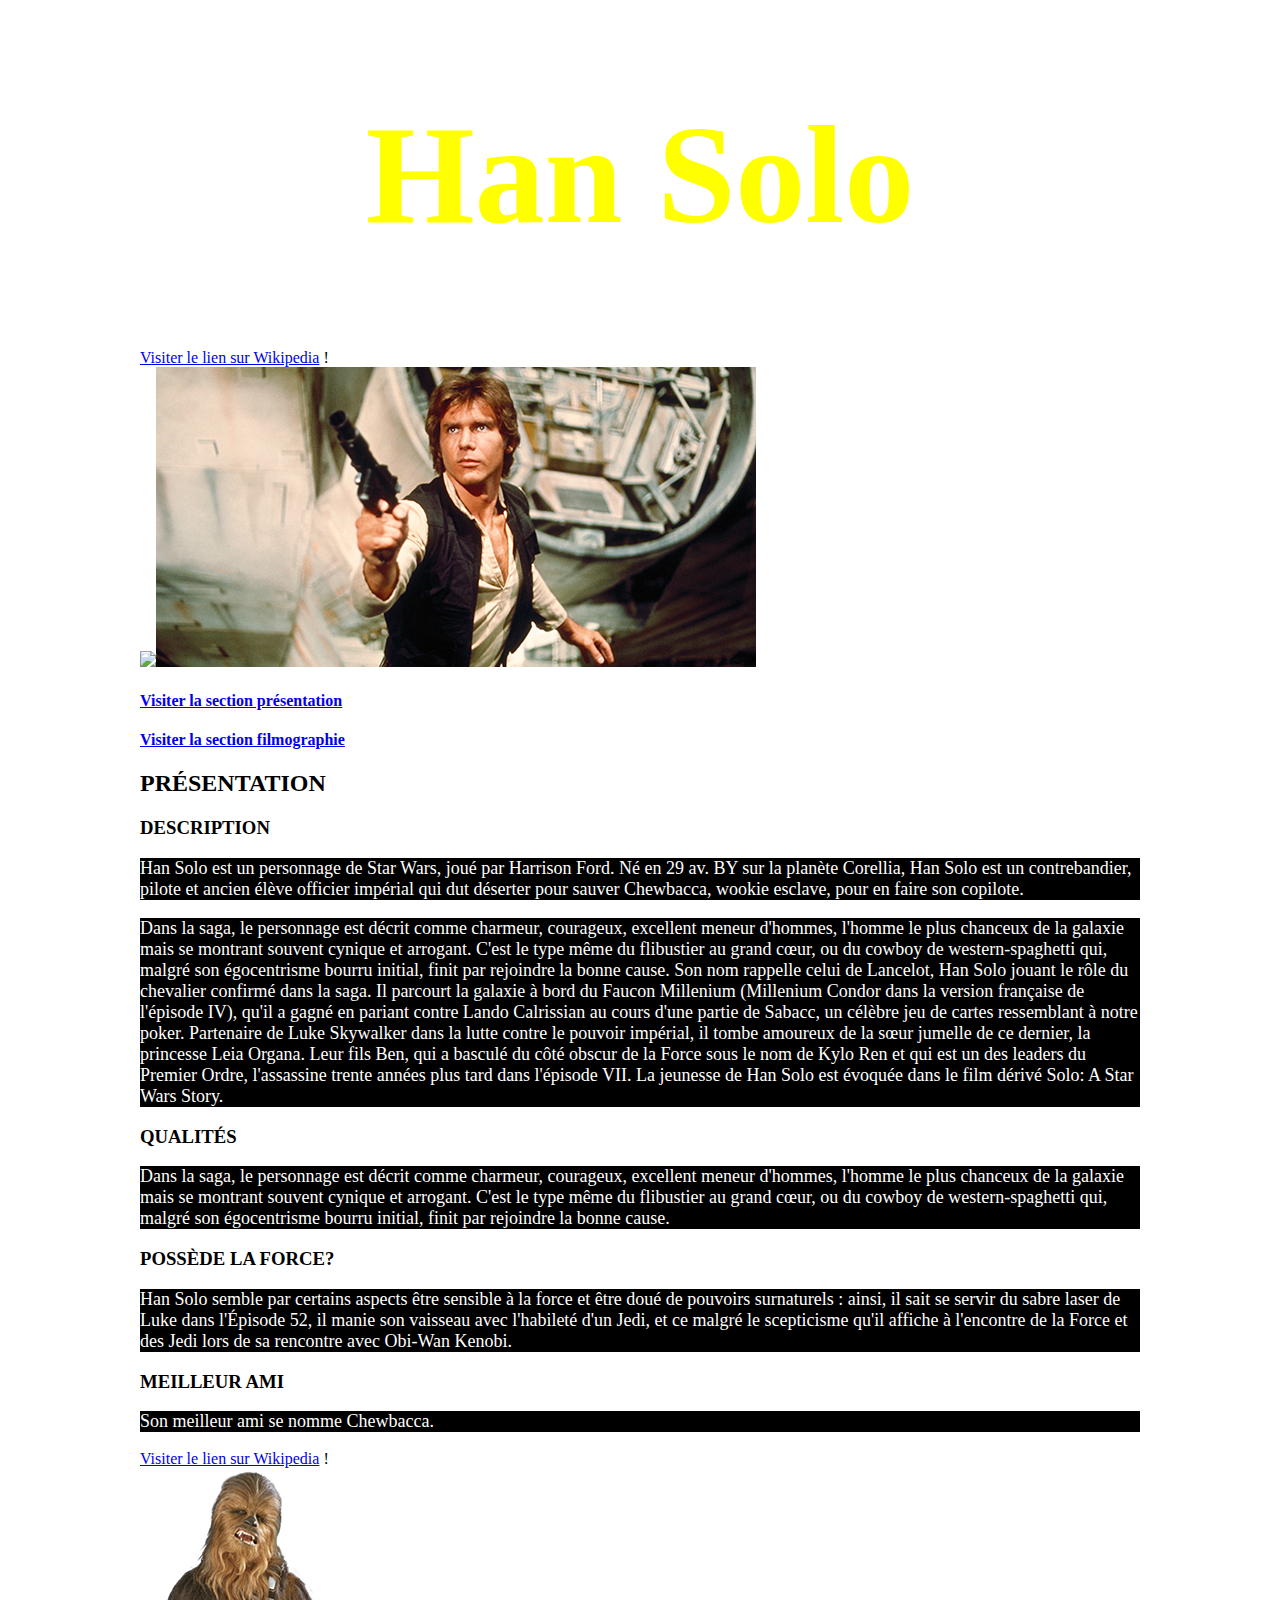
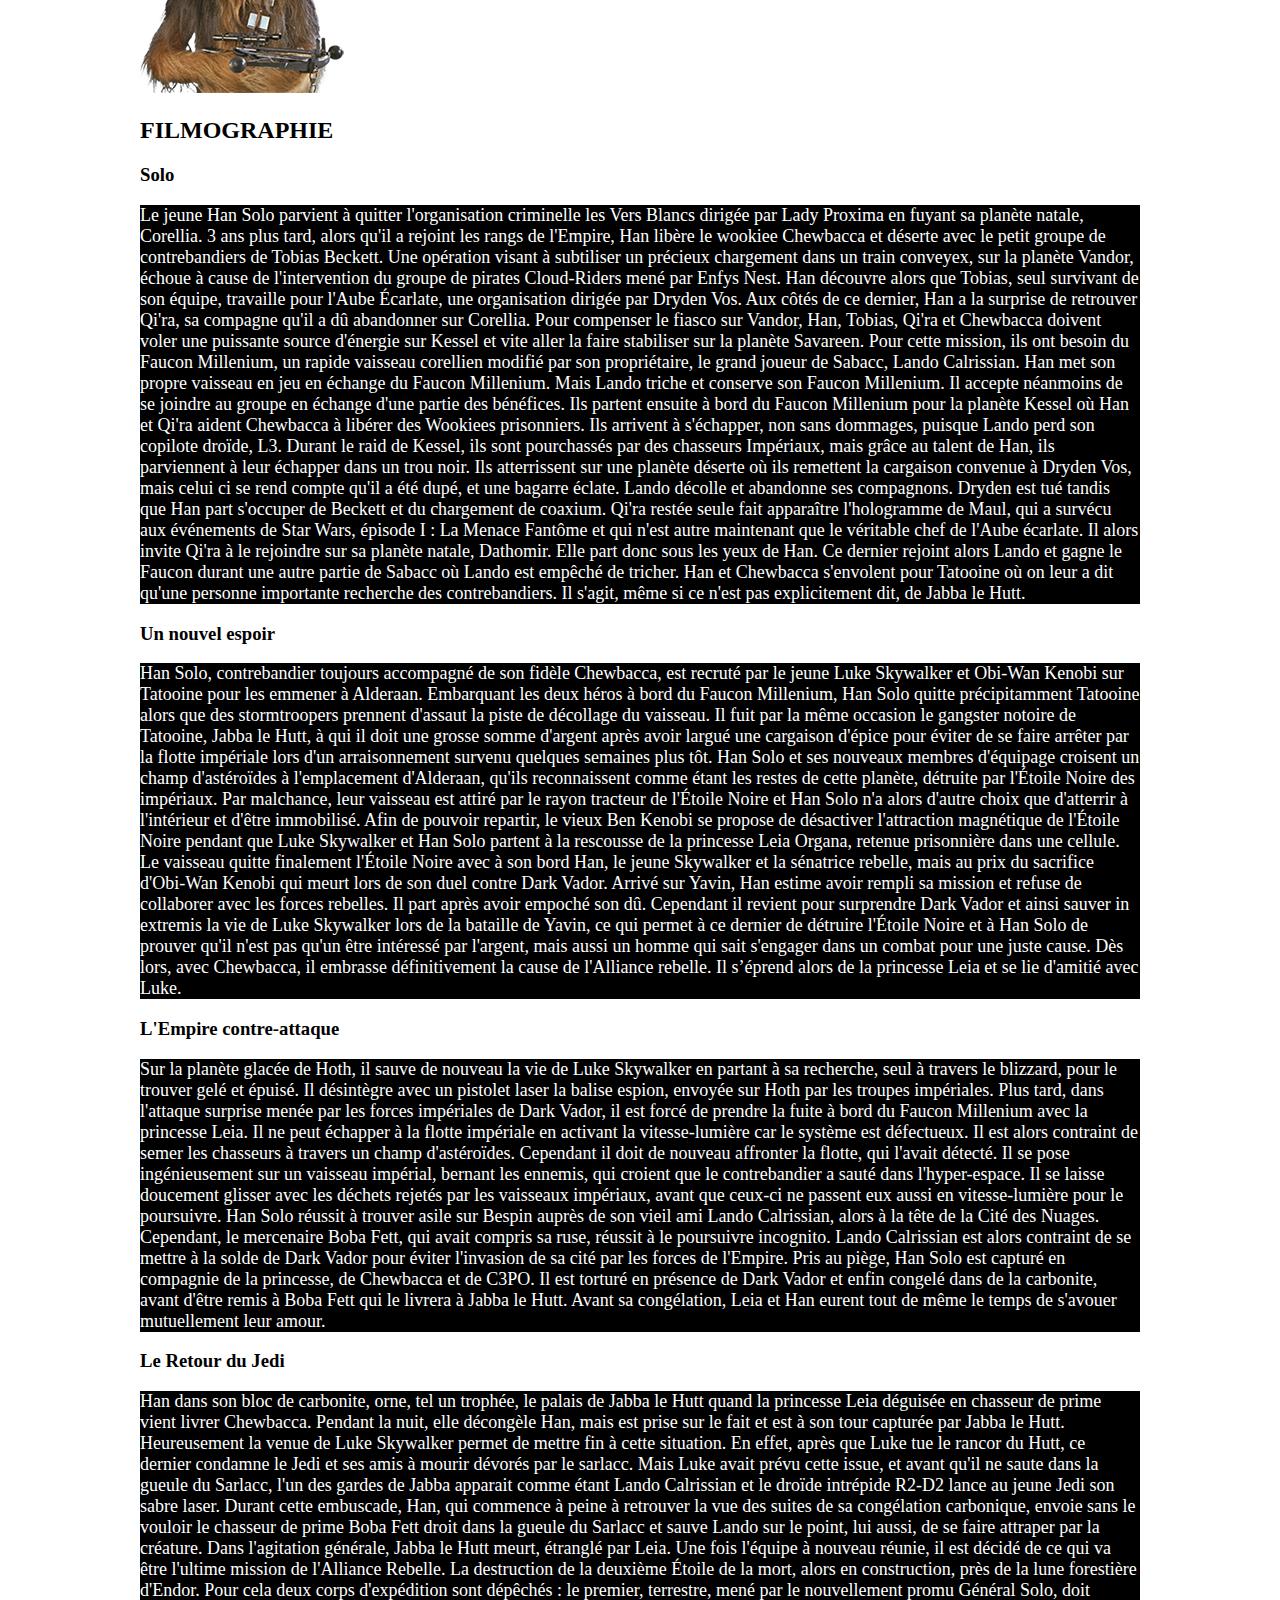
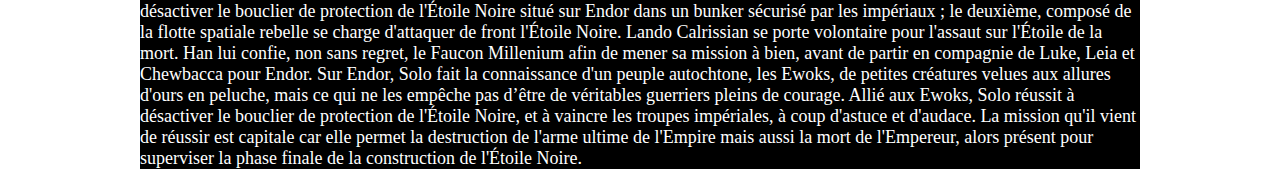
==== IntegrationWeb1/Han Solo/index.html @ c9582aa1 "mise-à-jour-dimanche" ====
<!DOCTYPE html>
<!-- index.html -->
<!-- Par Shany Carle -->
<!-- Le 2017-05-04 STAR WARS DAY!!!!! -->
<html lang="fr-ca">
<head>
    <meta charset="UTF-8">
    <title>Han Solo</title>
    <link rel="stylesheet" href="css/Style.css">


</head>
<body>
<header id="presentation">
    <h1>Han Solo</h1>
    <a href="https://fr.wikipedia.org/wiki/Han_Solo">Visiter le lien sur Wikipedia</a> !<br/>
    <img src="http://..."/><img src="img/HanSolo.jpg" height="300" width="600" alt="Image de Solo"/>
    <h4><a href="Presentation.html">Visiter la section présentation</a></h4>
    <h4><a href="Filmographie.html">Visiter la section filmographie</a></h4>


</header>





<h2>PRÉSENTATION</h2>
<h3>DESCRIPTION</h3>
<p>Han Solo est un personnage de Star Wars, joué par Harrison Ford. Né en 29 av. BY sur la planète Corellia, Han Solo est un contrebandier, pilote et ancien élève officier impérial qui dut déserter pour sauver Chewbacca, wookie esclave, pour en faire son copilote.</p>
<p>Dans la saga, le personnage est décrit comme charmeur, courageux, excellent meneur d'hommes, l'homme le plus chanceux de la galaxie mais se montrant souvent cynique et arrogant. C'est le type même du flibustier au grand cœur, ou du cowboy de western-spaghetti qui, malgré son égocentrisme bourru initial, finit par rejoindre la bonne cause. Son nom rappelle celui de Lancelot, Han Solo jouant le rôle du chevalier confirmé dans la saga. Il parcourt la galaxie à bord du Faucon Millenium (Millenium Condor dans la version française de l'épisode IV), qu'il a gagné en pariant contre Lando Calrissian au cours d'une partie de Sabacc, un célèbre jeu de cartes ressemblant à notre poker. Partenaire de Luke Skywalker dans la lutte contre le pouvoir impérial, il tombe amoureux de la sœur jumelle de ce dernier, la princesse Leia Organa. Leur fils Ben, qui a basculé du côté obscur de la Force sous le nom de Kylo Ren et qui est un des leaders du Premier Ordre, l'assassine trente années plus tard dans l'épisode VII. La jeunesse de Han Solo est évoquée dans le film dérivé Solo: A Star Wars Story.</p>

<h3>QUALITÉS</h3>
<p>Dans la saga, le personnage est décrit comme charmeur, courageux, excellent meneur d'hommes, l'homme le plus chanceux de la galaxie mais se montrant souvent cynique et arrogant. C'est le type même du flibustier au grand cœur, ou du cowboy de western-spaghetti qui, malgré son égocentrisme bourru initial, finit par rejoindre la bonne cause.</p>

<h3>POSSÈDE LA FORCE?</h3>
<p>Han Solo semble par certains aspects être sensible à la force et être doué de pouvoirs surnaturels : ainsi, il sait se servir du sabre laser de Luke dans l'Épisode 52, il manie son vaisseau avec l'habileté d'un Jedi, et ce malgré le scepticisme qu'il affiche à l'encontre de la Force et des Jedi lors de sa rencontre avec Obi-Wan Kenobi.</p>

<h3>MEILLEUR AMI</h3>
<p>Son meilleur ami se nomme Chewbacca.</p>
<a href="https://fr.wikipedia.org/wiki/Chewbacca">Visiter le lien sur Wikipedia</a> !<br/>
<img src="img/chewbacca.png" height="225" width="211" alt="Image de Chewie"/>

<h2>FILMOGRAPHIE</h2>

<h3>Solo</h3>
<p>Le jeune Han Solo parvient à quitter l'organisation criminelle les Vers Blancs dirigée par Lady Proxima en fuyant sa planète natale, Corellia. 3 ans plus tard, alors qu'il a rejoint les rangs de l'Empire, Han libère le wookiee Chewbacca et déserte avec le petit groupe de contrebandiers de Tobias Beckett. Une opération visant à subtiliser un précieux chargement dans un train conveyex, sur la planète Vandor, échoue à cause de l'intervention du groupe de pirates Cloud-Riders mené par Enfys Nest. Han découvre alors que Tobias, seul survivant de son équipe, travaille pour l'Aube Écarlate, une organisation dirigée par Dryden Vos. Aux côtés de ce dernier, Han a la surprise de retrouver Qi'ra, sa compagne qu'il a dû abandonner sur Corellia. Pour compenser le fiasco sur Vandor, Han, Tobias, Qi'ra et Chewbacca doivent voler une puissante source d'énergie sur Kessel et vite aller la faire stabiliser sur la planète Savareen. Pour cette mission, ils ont besoin du Faucon Millenium, un rapide vaisseau corellien modifié par son propriétaire, le grand joueur de Sabacc, Lando Calrissian. Han met son propre vaisseau en jeu en échange du Faucon Millenium. Mais Lando triche et conserve son Faucon Millenium. Il accepte néanmoins de se joindre au groupe en échange d'une partie des bénéfices. Ils partent ensuite à bord du Faucon Millenium pour la planète Kessel où Han et Qi'ra aident Chewbacca à libérer des Wookiees prisonniers. Ils arrivent à s'échapper, non sans dommages, puisque Lando perd son copilote droïde, L3. Durant le raid de Kessel, ils sont pourchassés par des chasseurs Impériaux, mais grâce au talent de Han, ils parviennent à leur échapper dans un trou noir. Ils atterrissent sur une planète déserte où ils remettent la cargaison convenue à Dryden Vos, mais celui ci se rend compte qu'il a été dupé, et une bagarre éclate. Lando décolle et abandonne ses compagnons. Dryden est tué tandis que Han part s'occuper de Beckett et du chargement de coaxium. Qi'ra restée seule fait apparaître l'hologramme de Maul, qui a survécu aux événements de Star Wars, épisode I : La Menace Fantôme et qui n'est autre maintenant que le véritable chef de l'Aube écarlate. Il alors invite Qi'ra à le rejoindre sur sa planète natale, Dathomir. Elle part donc sous les yeux de Han. Ce dernier rejoint alors Lando et gagne le Faucon durant une autre partie de Sabacc où Lando est empêché de tricher. Han et Chewbacca s'envolent pour Tatooine où on leur a dit qu'une personne importante recherche des contrebandiers. Il s'agit, même si ce n'est pas explicitement dit, de Jabba le Hutt.</p>

<h3>Un nouvel espoir</h3>
<p>Han Solo, contrebandier toujours accompagné de son fidèle Chewbacca, est recruté par le jeune Luke Skywalker et Obi-Wan Kenobi sur Tatooine pour les emmener à Alderaan. Embarquant les deux héros à bord du Faucon Millenium, Han Solo quitte précipitamment Tatooine alors que des stormtroopers prennent d'assaut la piste de décollage du vaisseau. Il fuit par la même occasion le gangster notoire de Tatooine, Jabba le Hutt, à qui il doit une grosse somme d'argent après avoir largué une cargaison d'épice pour éviter de se faire arrêter par la flotte impériale lors d'un arraisonnement survenu quelques semaines plus tôt. Han Solo et ses nouveaux membres d'équipage croisent un champ d'astéroïdes à l'emplacement d'Alderaan, qu'ils reconnaissent comme étant les restes de cette planète, détruite par l'Étoile Noire des impériaux. Par malchance, leur vaisseau est attiré par le rayon tracteur de l'Étoile Noire et Han Solo n'a alors d'autre choix que d'atterrir à l'intérieur et d'être immobilisé. Afin de pouvoir repartir, le vieux Ben Kenobi se propose de désactiver l'attraction magnétique de l'Étoile Noire pendant que Luke Skywalker et Han Solo partent à la rescousse de la princesse Leia Organa, retenue prisonnière dans une cellule. Le vaisseau quitte finalement l'Étoile Noire avec à son bord Han, le jeune Skywalker et la sénatrice rebelle, mais au prix du sacrifice d'Obi-Wan Kenobi qui meurt lors de son duel contre Dark Vador. Arrivé sur Yavin, Han estime avoir rempli sa mission et refuse de collaborer avec les forces rebelles. Il part après avoir empoché son dû. Cependant il revient pour surprendre Dark Vador et ainsi sauver in extremis la vie de Luke Skywalker lors de la bataille de Yavin, ce qui permet à ce dernier de détruire l'Étoile Noire et à Han Solo de prouver qu'il n'est pas qu'un être intéressé par l'argent, mais aussi un homme qui sait s'engager dans un combat pour une juste cause. Dès lors, avec Chewbacca, il embrasse définitivement la cause de l'Alliance rebelle. Il s’éprend alors de la princesse Leia et se lie d'amitié avec Luke.</p>

<h3>L'Empire contre-attaque</h3>
<p>Sur la planète glacée de Hoth, il sauve de nouveau la vie de Luke Skywalker en partant à sa recherche, seul à travers le blizzard, pour le trouver gelé et épuisé. Il désintègre avec un pistolet laser la balise espion, envoyée sur Hoth par les troupes impériales. Plus tard, dans l'attaque surprise menée par les forces impériales de Dark Vador, il est forcé de prendre la fuite à bord du Faucon Millenium avec la princesse Leia. Il ne peut échapper à la flotte impériale en activant la vitesse-lumière car le système est défectueux. Il est alors contraint de semer les chasseurs à travers un champ d'astéroïdes. Cependant il doit de nouveau affronter la flotte, qui l'avait détecté. Il se pose ingénieusement sur un vaisseau impérial, bernant les ennemis, qui croient que le contrebandier a sauté dans l'hyper-espace. Il se laisse doucement glisser avec les déchets rejetés par les vaisseaux impériaux, avant que ceux-ci ne passent eux aussi en vitesse-lumière pour le poursuivre. Han Solo réussit à trouver asile sur Bespin auprès de son vieil ami Lando Calrissian, alors à la tête de la Cité des Nuages. Cependant, le mercenaire Boba Fett, qui avait compris sa ruse, réussit à le poursuivre incognito. Lando Calrissian est alors contraint de se mettre à la solde de Dark Vador pour éviter l'invasion de sa cité par les forces de l'Empire. Pris au piège, Han Solo est capturé en compagnie de la princesse, de Chewbacca et de C3PO. Il est torturé en présence de Dark Vador et enfin congelé dans de la carbonite, avant d'être remis à Boba Fett qui le livrera à Jabba le Hutt. Avant sa congélation, Leia et Han eurent tout de même le temps de s'avouer mutuellement leur amour.</p>

<h3>Le Retour du Jedi</h3>
<p>Han dans son bloc de carbonite, orne, tel un trophée, le palais de Jabba le Hutt quand la princesse Leia déguisée en chasseur de prime vient livrer Chewbacca. Pendant la nuit, elle décongèle Han, mais est prise sur le fait et est à son tour capturée par Jabba le Hutt. Heureusement la venue de Luke Skywalker permet de mettre fin à cette situation. En effet, après que Luke tue le rancor du Hutt, ce dernier condamne le Jedi et ses amis à mourir dévorés par le sarlacc. Mais Luke avait prévu cette issue, et avant qu'il ne saute dans la gueule du Sarlacc, l'un des gardes de Jabba apparait comme étant Lando Calrissian et le droïde intrépide R2-D2 lance au jeune Jedi son sabre laser. Durant cette embuscade, Han, qui commence à peine à retrouver la vue des suites de sa congélation carbonique, envoie sans le vouloir le chasseur de prime Boba Fett droit dans la gueule du Sarlacc et sauve Lando sur le point, lui aussi, de se faire attraper par la créature. Dans l'agitation générale, Jabba le Hutt meurt, étranglé par Leia. Une fois l'équipe à nouveau réunie, il est décidé de ce qui va être l'ultime mission de l'Alliance Rebelle. La destruction de la deuxième Étoile de la mort, alors en construction, près de la lune forestière d'Endor. Pour cela deux corps d'expédition sont dépêchés : le premier, terrestre, mené par le nouvellement promu Général Solo, doit désactiver le bouclier de protection de l'Étoile Noire situé sur Endor dans un bunker sécurisé par les impériaux ; le deuxième, composé de la flotte spatiale rebelle se charge d'attaquer de front l'Étoile Noire. Lando Calrissian se porte volontaire pour l'assaut sur l'Étoile de la mort. Han lui confie, non sans regret, le Faucon Millenium afin de mener sa mission à bien, avant de partir en compagnie de Luke, Leia et Chewbacca pour Endor. Sur Endor, Solo fait la connaissance d'un peuple autochtone, les Ewoks, de petites créatures velues aux allures d'ours en peluche, mais ce qui ne les empêche pas d’être de véritables guerriers pleins de courage. Allié aux Ewoks, Solo réussit à désactiver le bouclier de protection de l'Étoile Noire, et à vaincre les troupes impériales, à coup d'astuce et d'audace. La mission qu'il vient de réussir est capitale car elle permet la destruction de l'arme ultime de l'Empire mais aussi la mort de l'Empereur, alors présent pour superviser la phase finale de la construction de l'Étoile Noire.</p>


</body>
</html>
---- IntegrationWeb1/Han Solo/css/Style.css ----
body

{
  width: 1000px;
    margin: auto;
}
h1
{

 color: yellow;
    font-family: Starjedi.ttf;
    font-size: 140px;
    text-align: center;
}

p
{
    color: white;
    font-size: 18px;
    background-color: black;
}
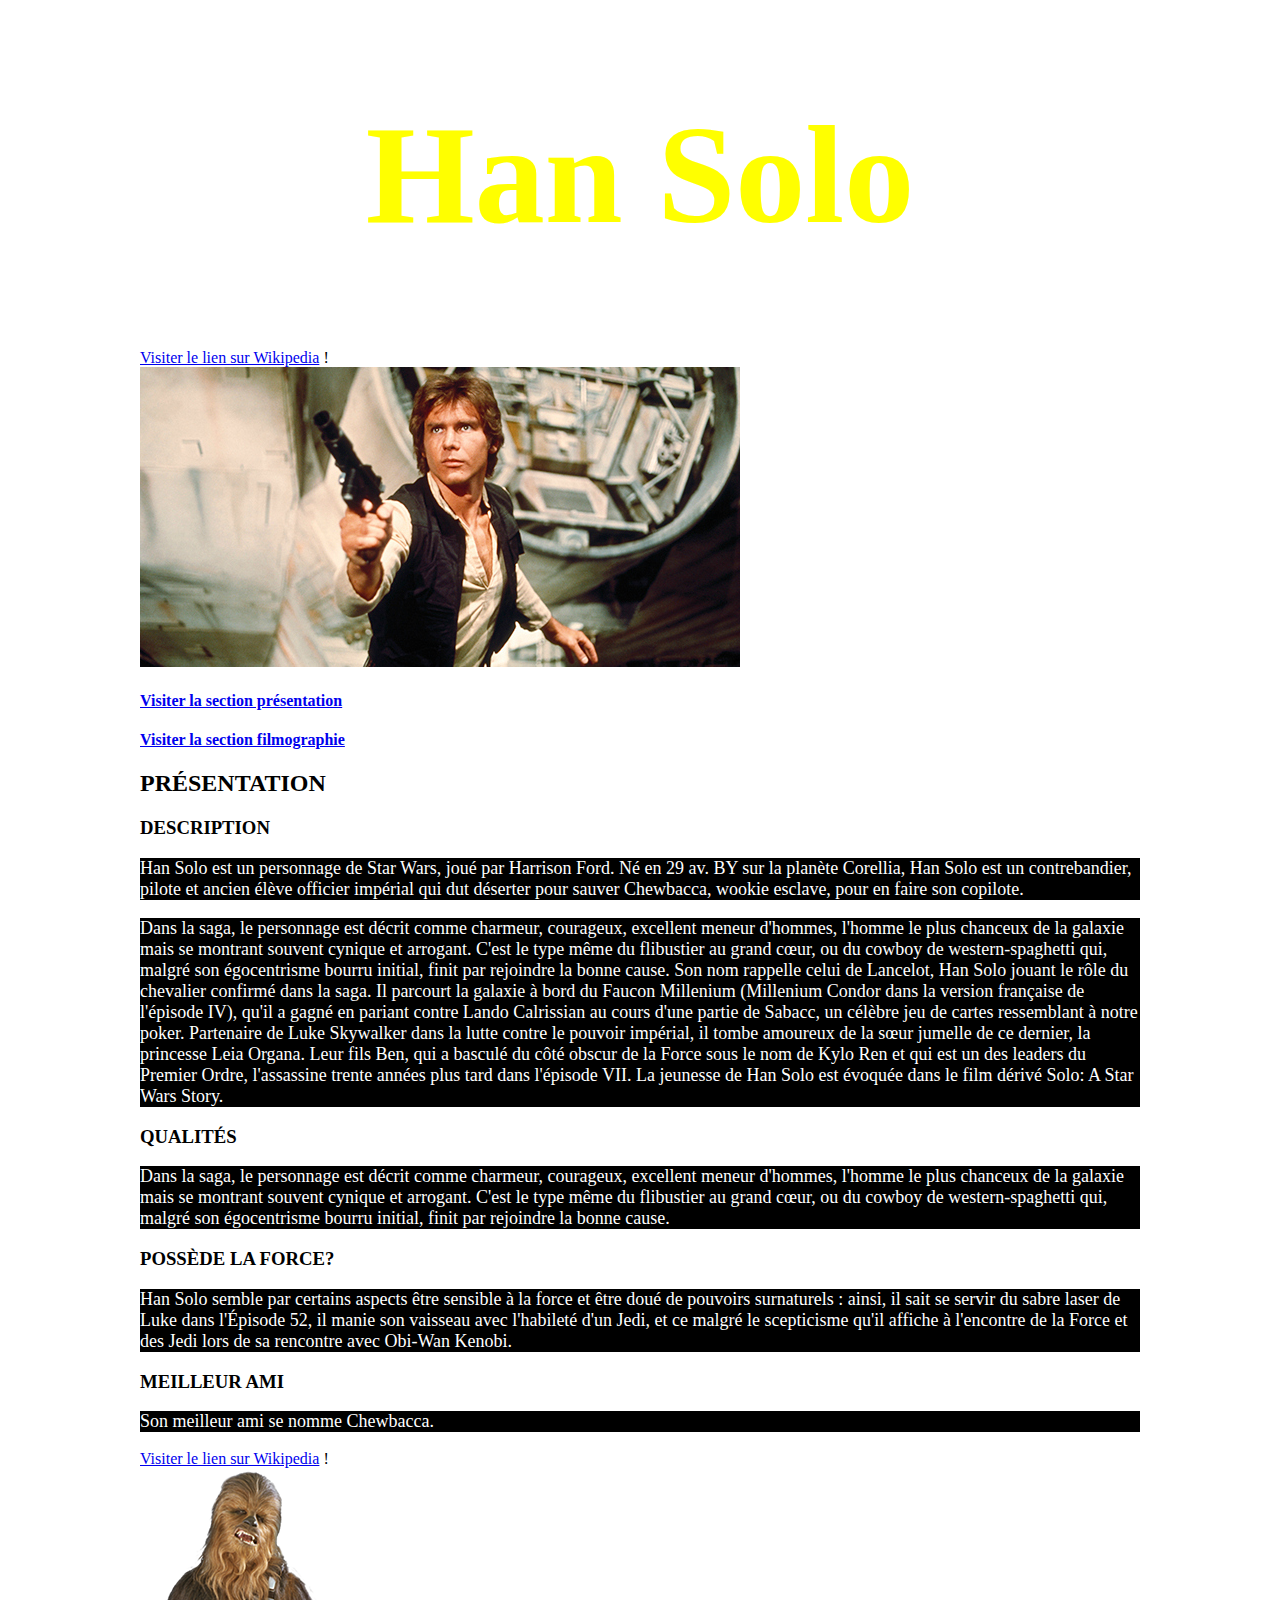
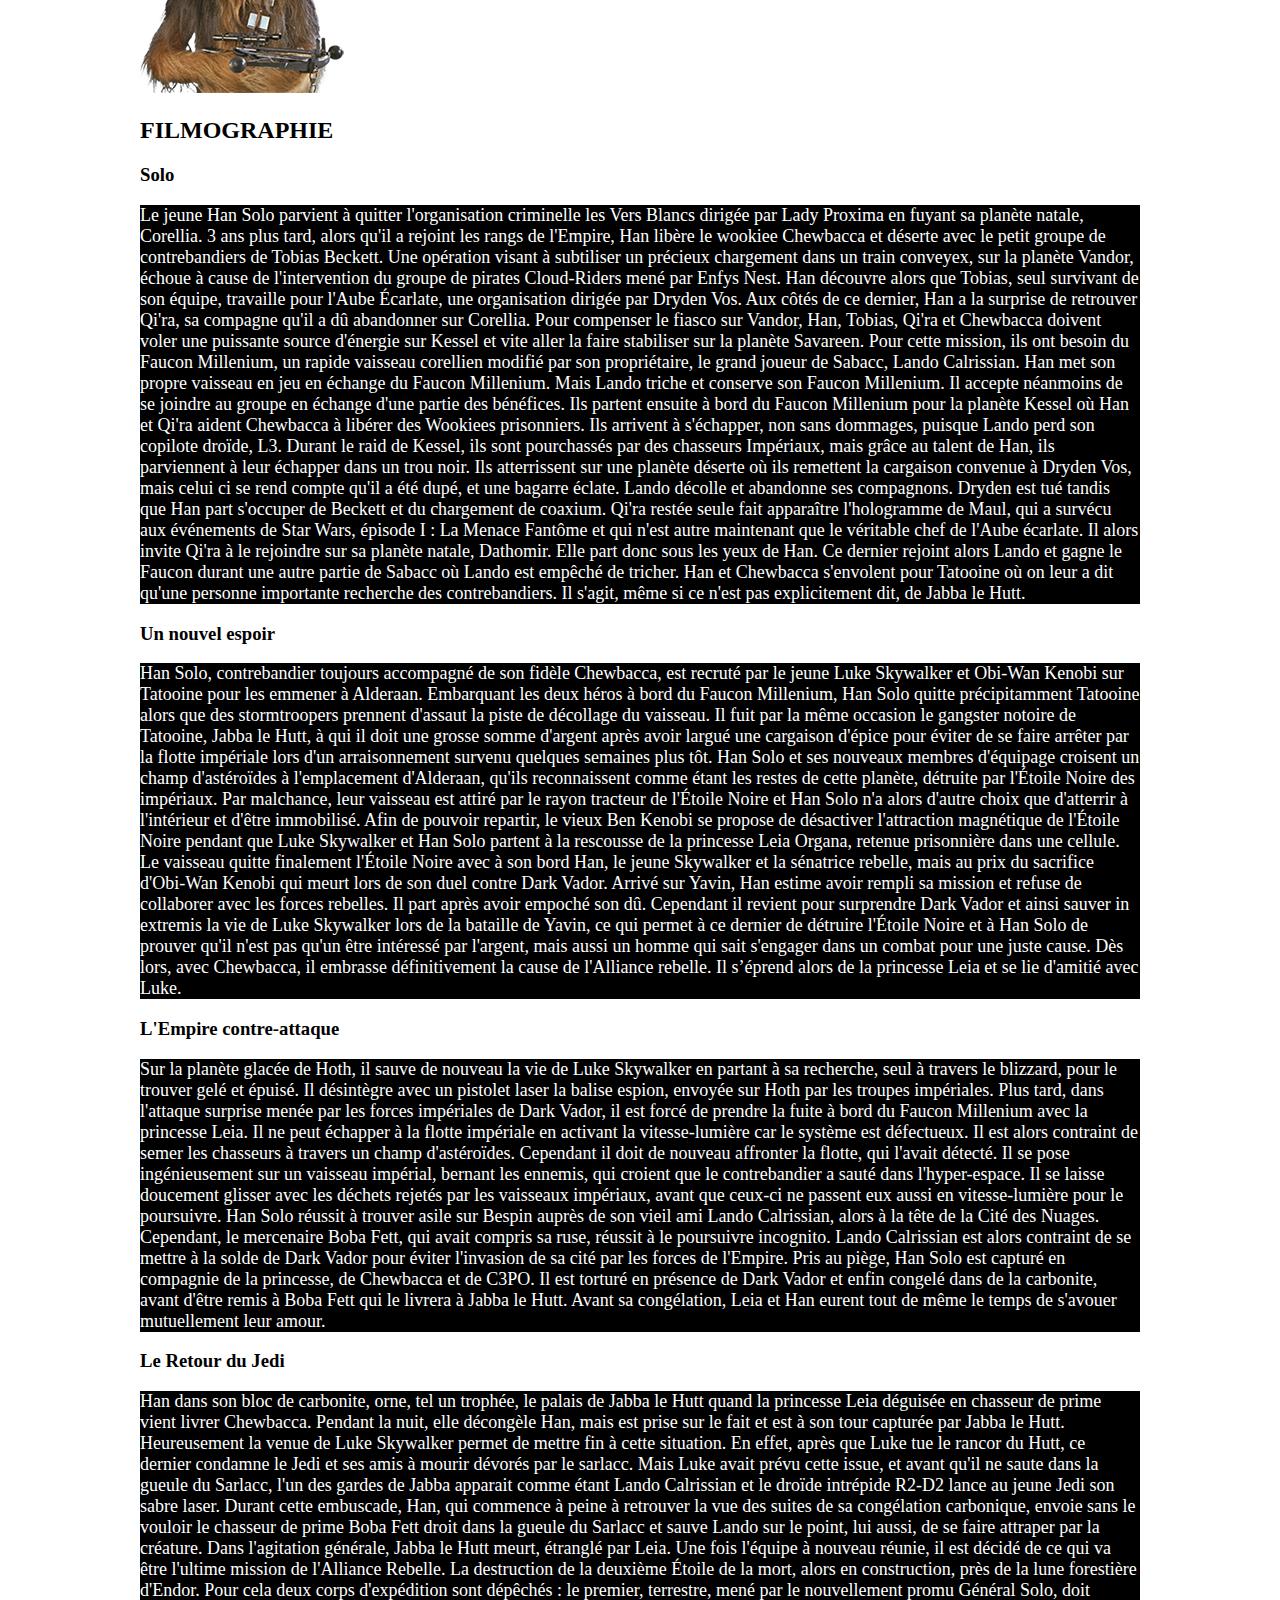
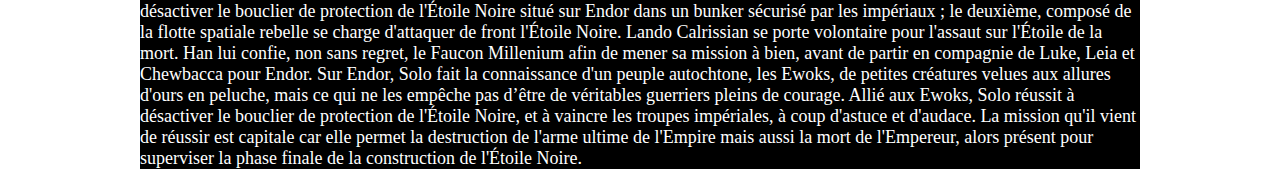
==== commit ef69fae0: "MAJ" ====
--- a/IntegrationWeb1/Han Solo/index.html
+++ b/IntegrationWeb1/Han Solo/index.html
@@ -14,7 +14,7 @@
 <header id="presentation">
     <h1>Han Solo</h1>
     <a href="https://fr.wikipedia.org/wiki/Han_Solo">Visiter le lien sur Wikipedia</a> !<br/>
-    <img src="http://..."/><img src="img/HanSolo.jpg" height="300" width="600" alt="Image de Solo"/>
+    <img src="img/HanSolo.jpg" height="300" width="600" alt="Image de Solo"/>
     <h4><a href="Presentation.html">Visiter la section présentation</a></h4>
     <h4><a href="Filmographie.html">Visiter la section filmographie</a></h4>
 
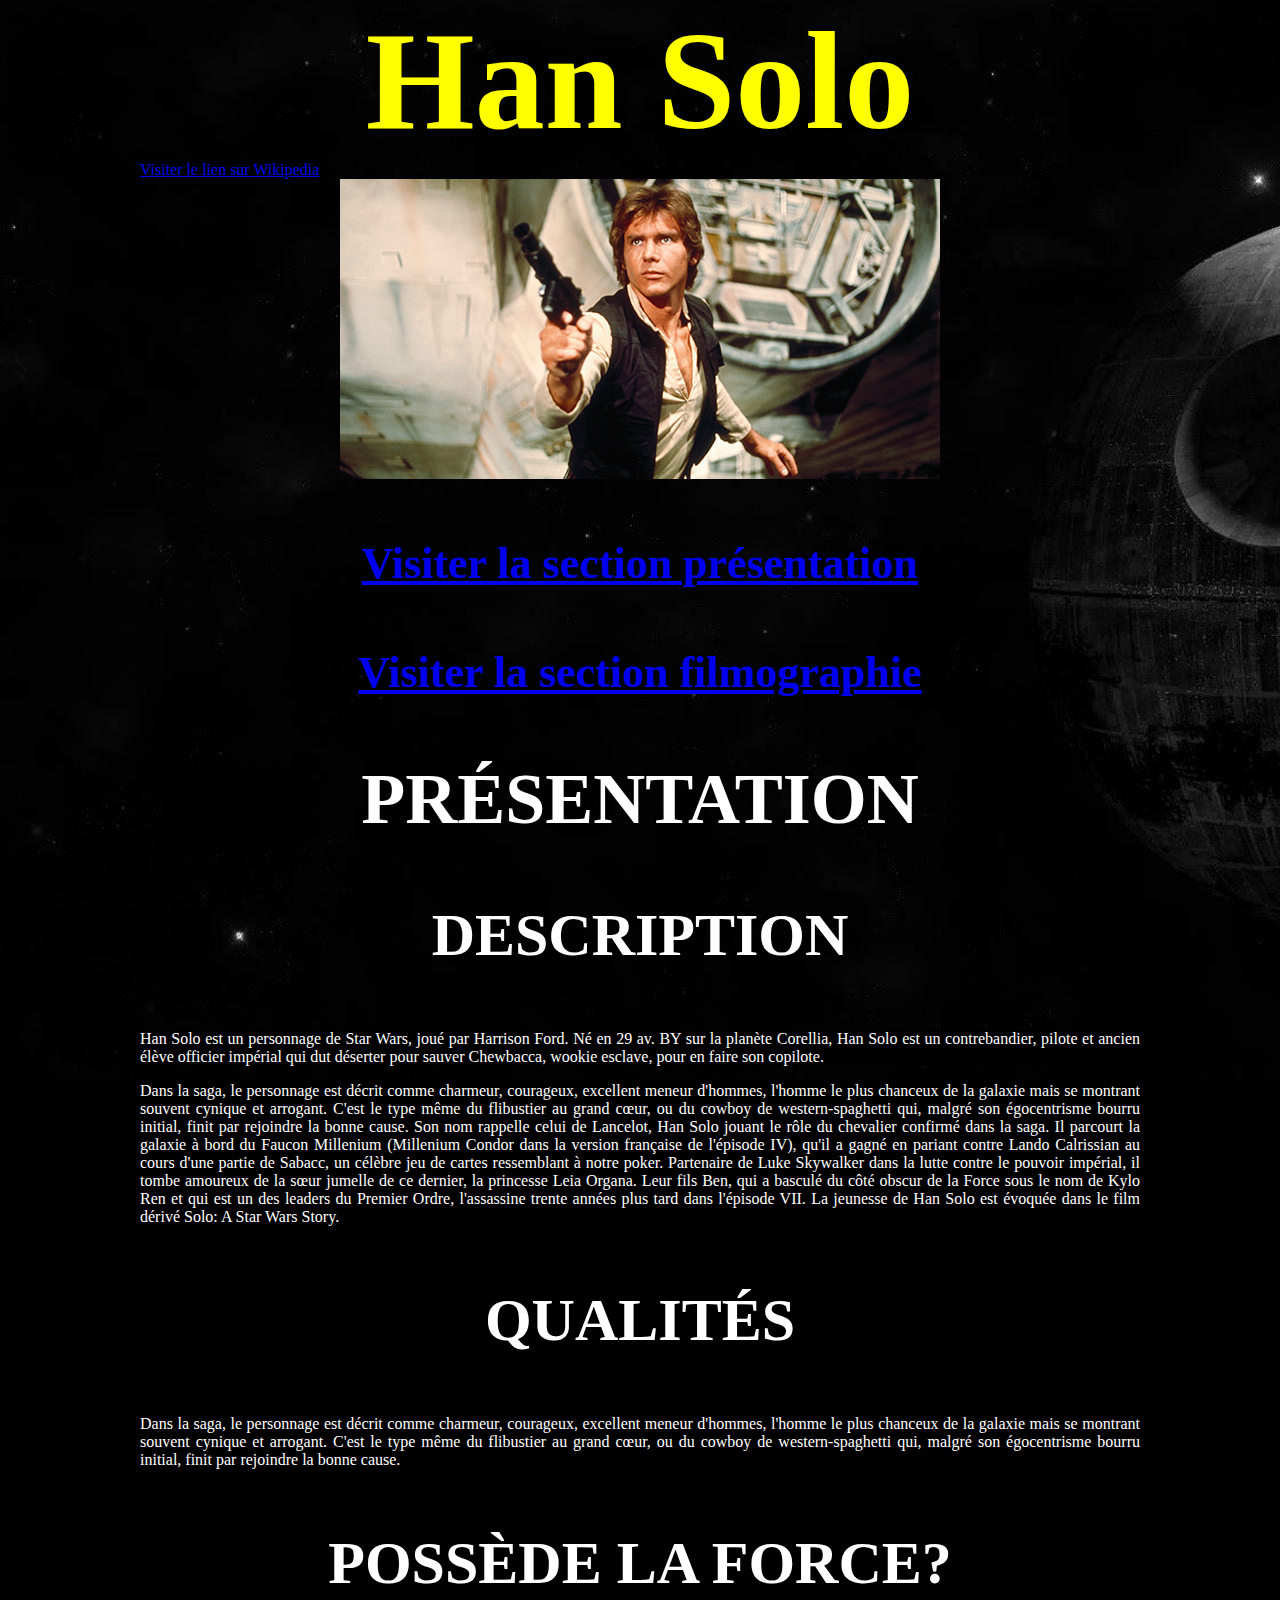
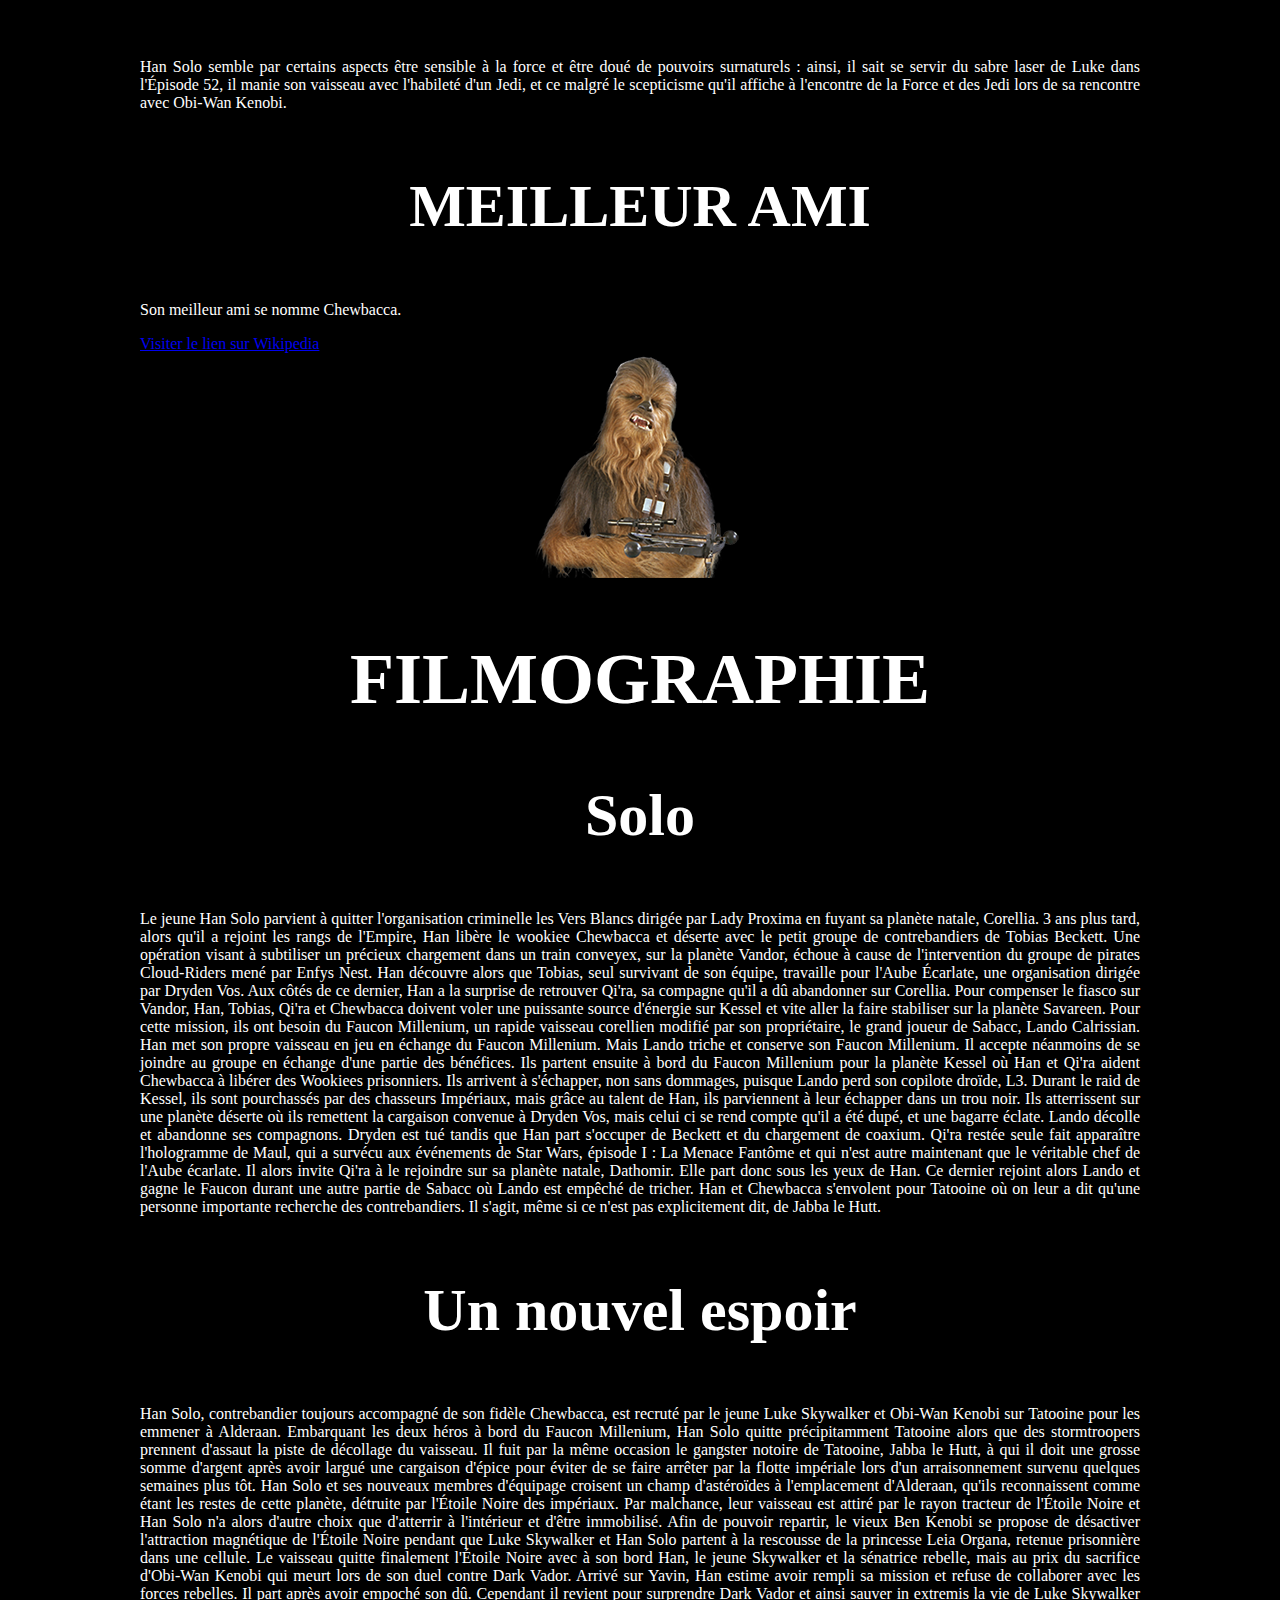
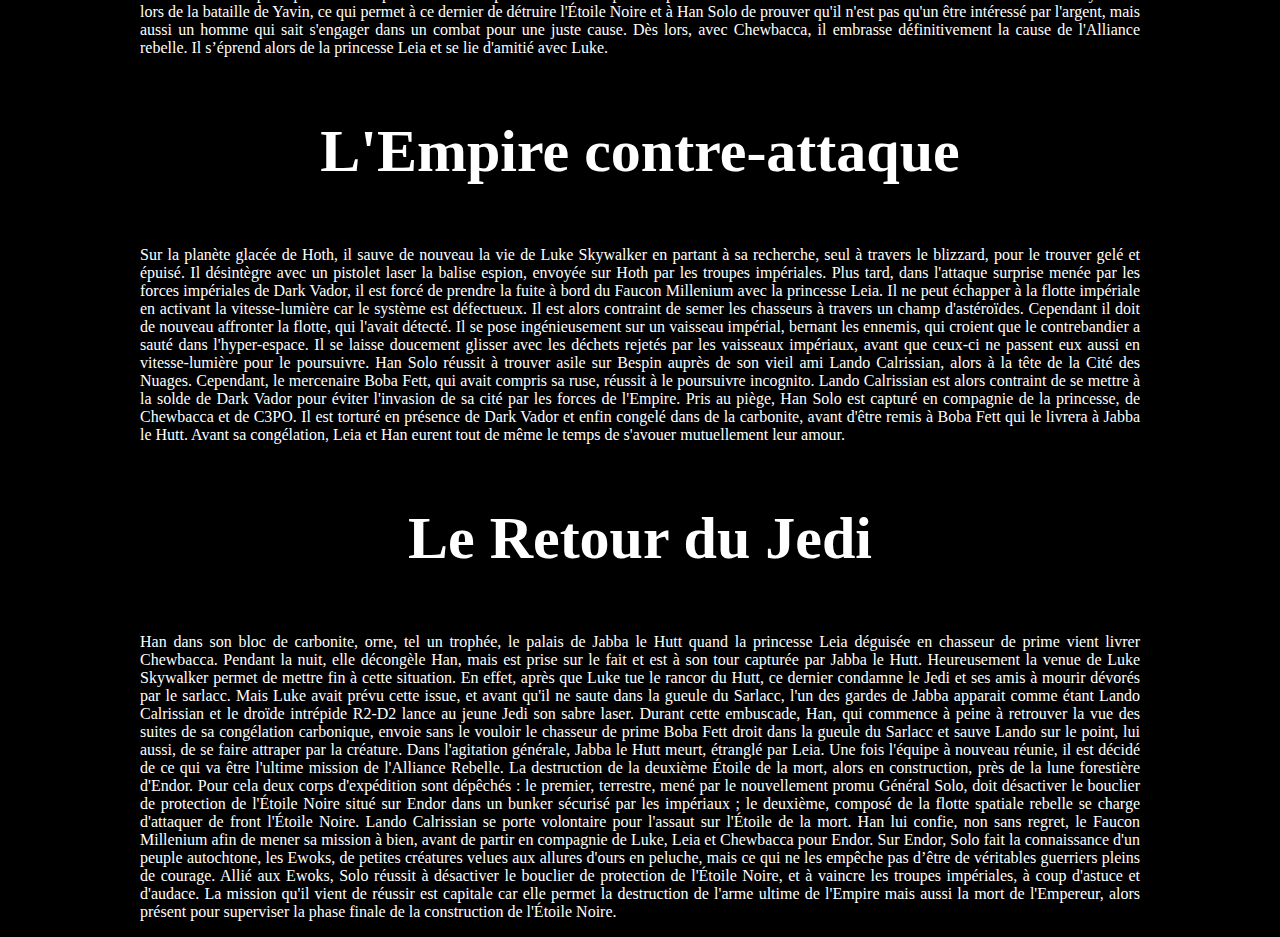
==== commit dcb53d92: "Mise-à-jour PM" ====
--- a/IntegrationWeb1/Han Solo/index.html
+++ b/IntegrationWeb1/Han Solo/index.html
@@ -3,14 +3,17 @@
 <!-- Par Shany Carle -->
 <!-- Le 2017-05-04 STAR WARS DAY!!!!! -->
 <html lang="fr-ca">
+
 <head>
+    <title>Han Solo</title>
     <meta charset="UTF-8">
-    <title>Han Solo</title>
     <link rel="stylesheet" href="css/Style.css">
 
 
 </head>
+
 <body>
+
 <header id="presentation">
     <h1>Han Solo</h1>
     <a href="https://fr.wikipedia.org/wiki/Han_Solo">Visiter le lien sur Wikipedia</a> !<br/>
@@ -20,10 +23,6 @@
 
 
 </header>
-
-
-
-
 
 <h2>PRÉSENTATION</h2>
 <h3>DESCRIPTION</h3>
--- a/IntegrationWeb1/Han Solo/css/Style.css
+++ b/IntegrationWeb1/Han Solo/css/Style.css
@@ -1,21 +1,59 @@
-body
+Yan Riverin
+style.css
 
-{
-  width: 1000px;
-    margin: auto;
+@font-face {
+    font-family: MaPolice;
+    src: url("Starjedi");
 }
+
+body{
+    width:1000px;
+    background-image: url("../img/etoileMort.jpg");
+    background-repeat: no-repeat;
+    background-color: black;
+    margin:auto;
+}
+
 h1
 {
+    color: yellow;
+    font-family: MaPolice;
+    font-size: 140px;
+    text-align: center;
+    margin: 0;
+}
 
- color: yellow;
-    font-family: Starjedi.ttf;
-    font-size: 140px;
+h2
+{
+    font-size: 72px;
+    color: white;
+    text-align: center;
+}
+
+h3
+{
+    font-size: 60px;
+    color: white;
+    text-align: center;
+}
+h4
+{
+    font-size: 44px;
+    color: white;
     text-align: center;
 }
 
 p
 {
+    font-size: 16px;
     color: white;
-    font-size: 18px;
+    text-align: justify;
     background-color: black;
-}+}
+
+img
+{
+     margin:auto;
+     display:block;
+}
+
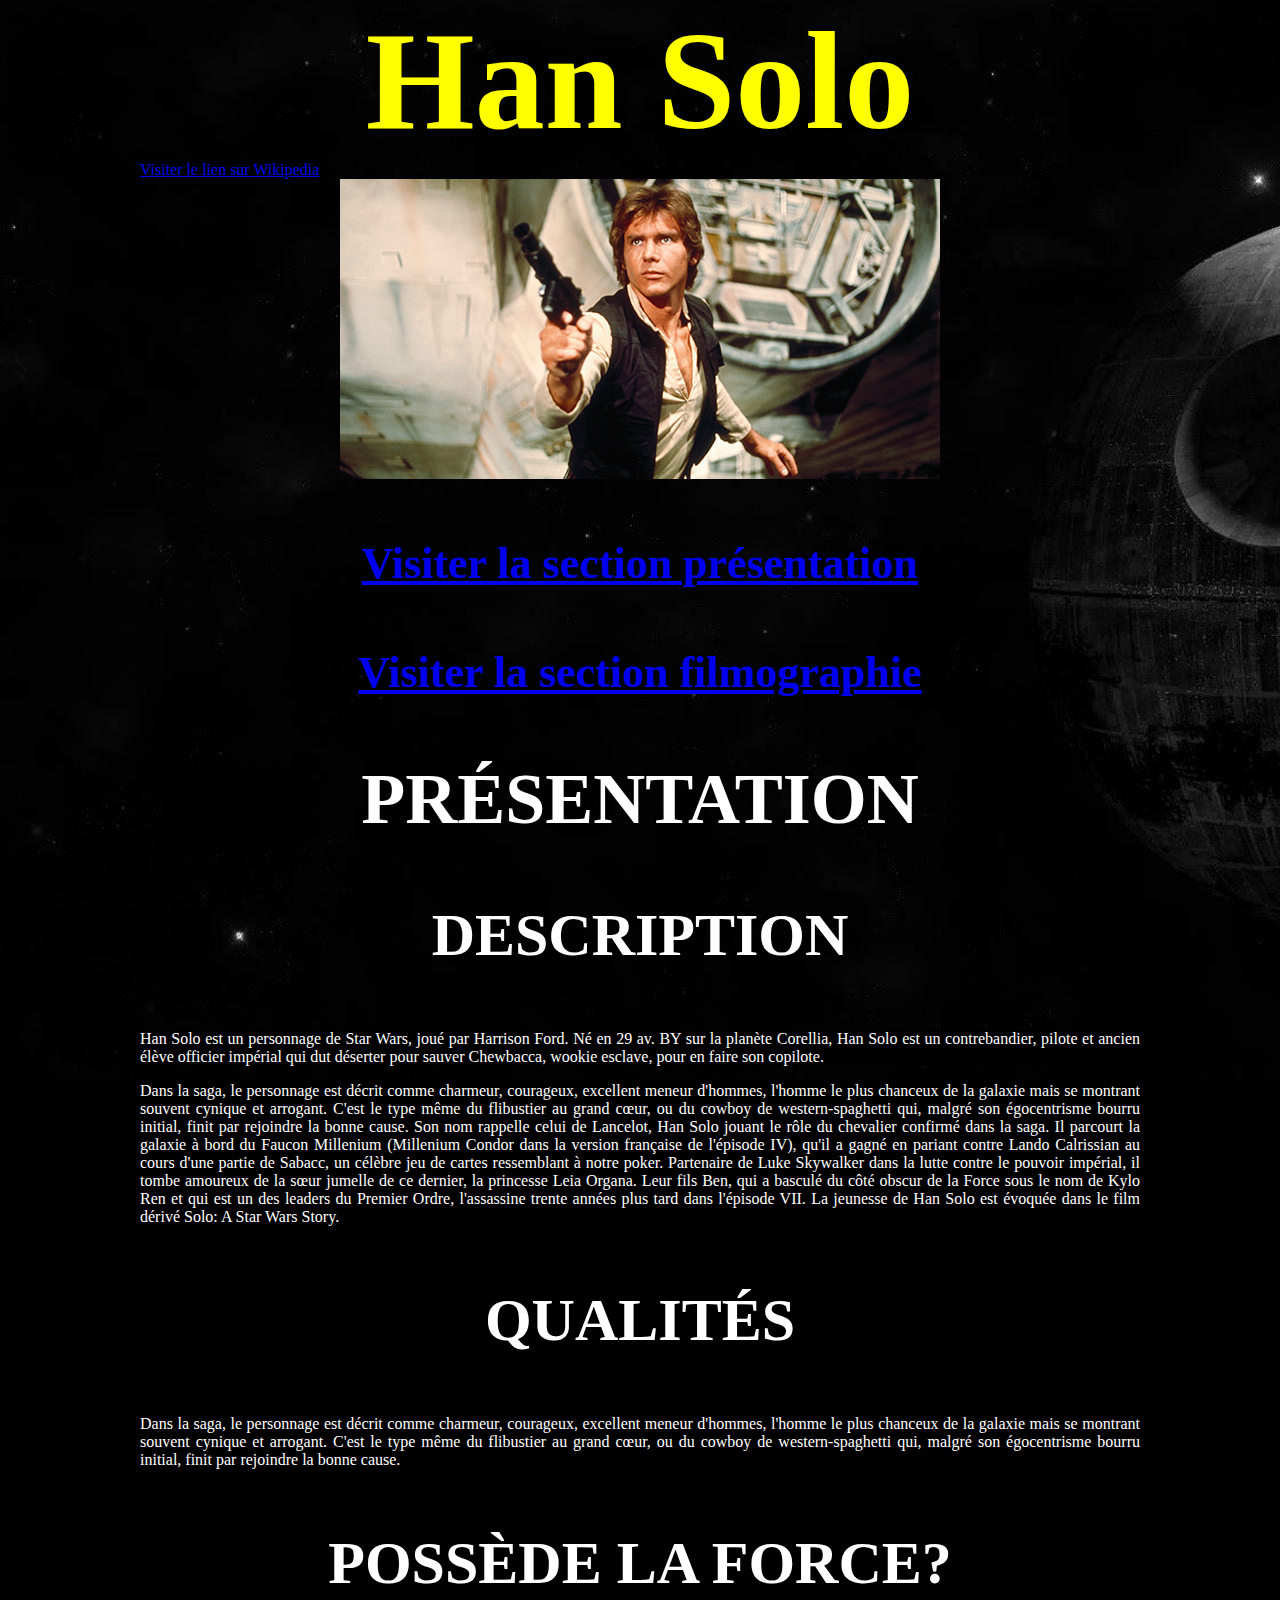
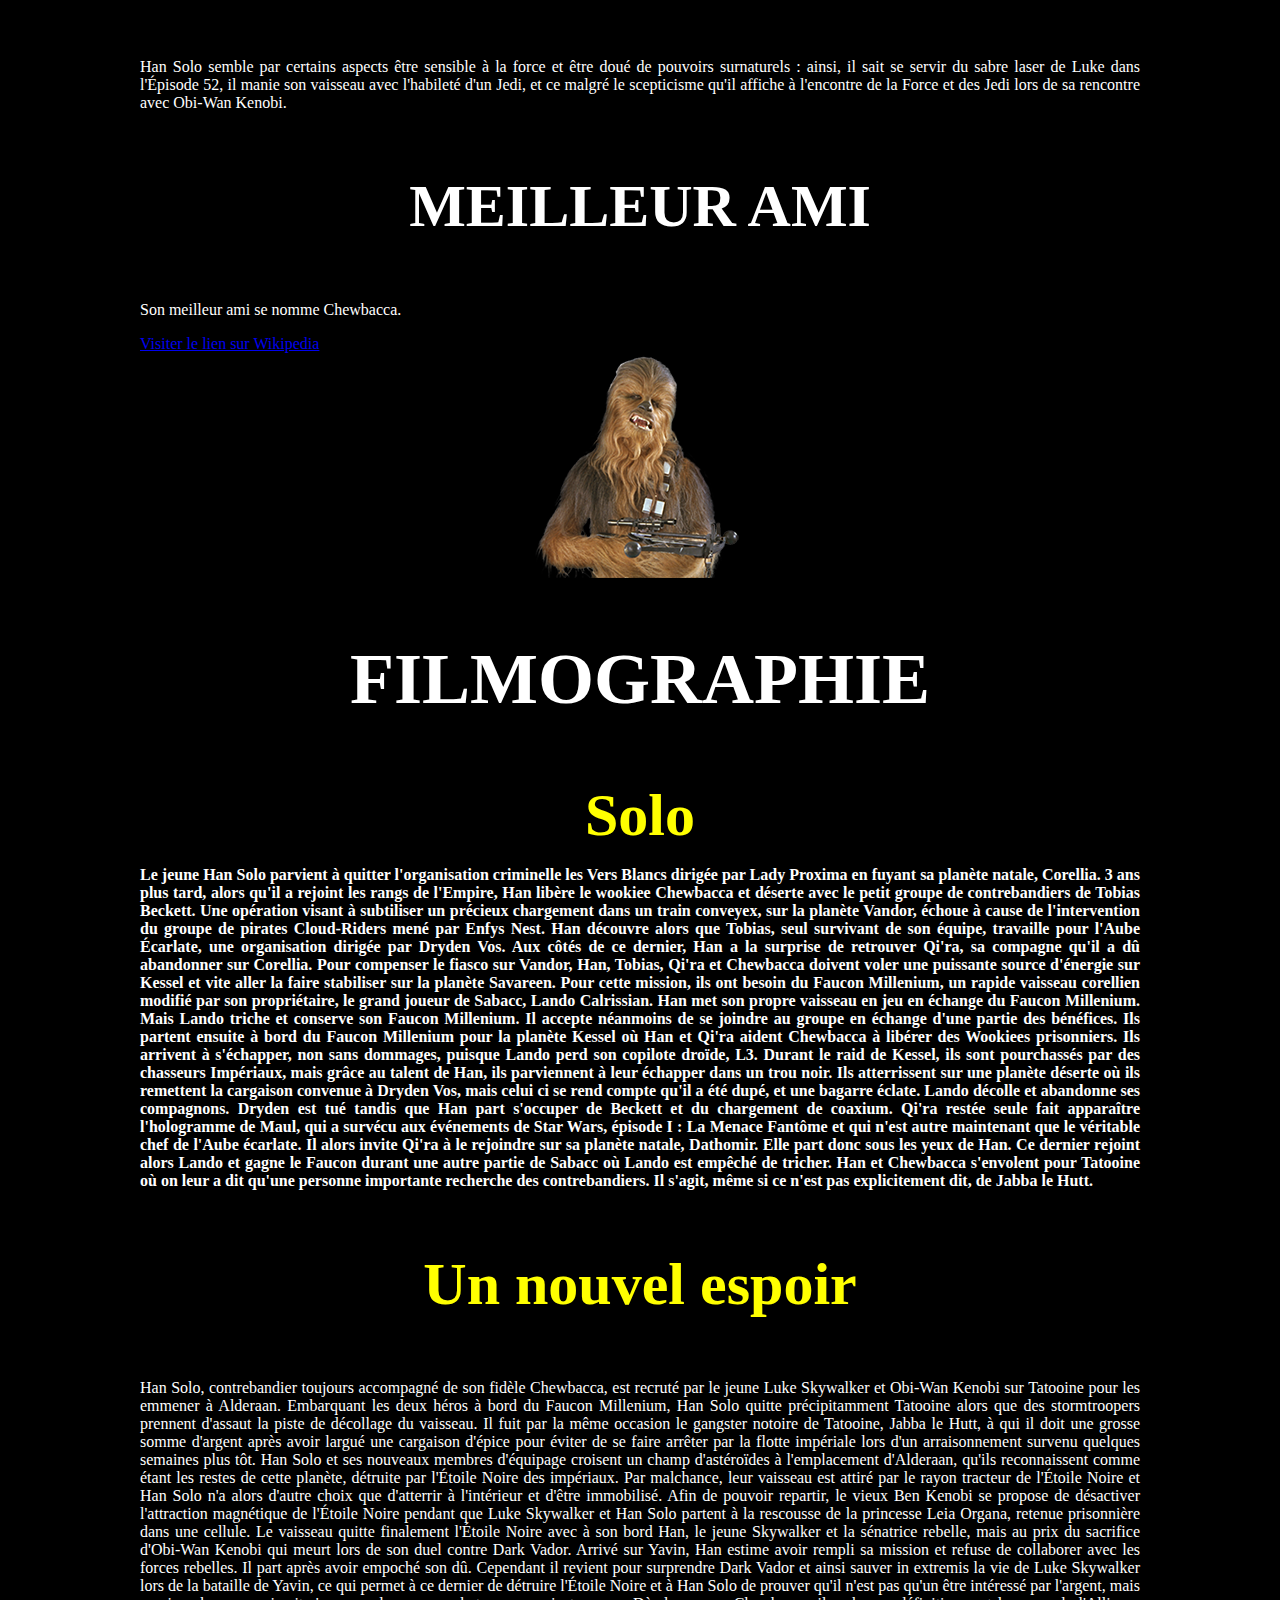
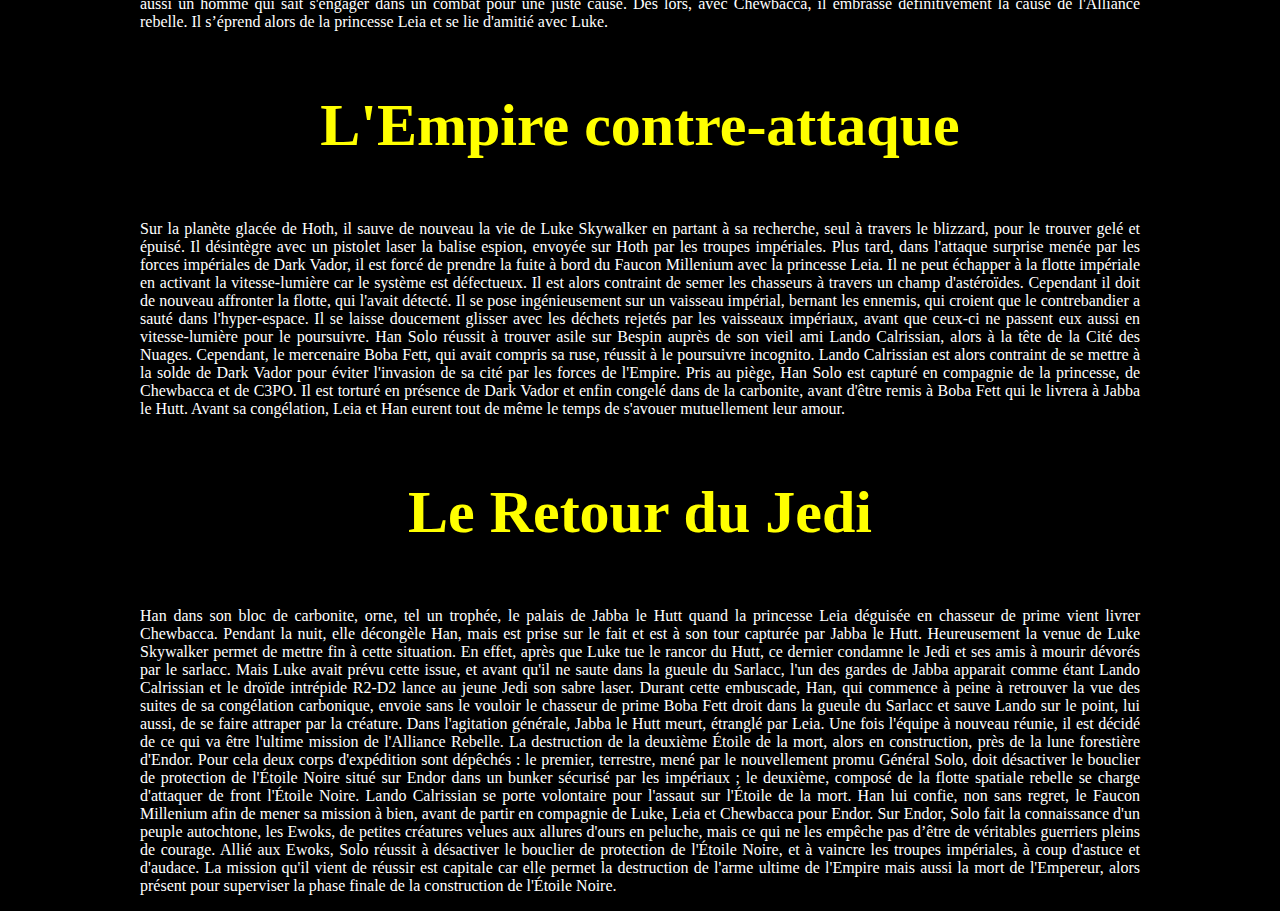
==== commit a131bd29: "mise à jour" ====
--- a/IntegrationWeb1/Han Solo/index.html
+++ b/IntegrationWeb1/Han Solo/index.html
@@ -42,16 +42,16 @@
 
 <h2>FILMOGRAPHIE</h2>
 
-<h3>Solo</h3>
+<h3 class="film">Solo</>
 <p>Le jeune Han Solo parvient à quitter l'organisation criminelle les Vers Blancs dirigée par Lady Proxima en fuyant sa planète natale, Corellia. 3 ans plus tard, alors qu'il a rejoint les rangs de l'Empire, Han libère le wookiee Chewbacca et déserte avec le petit groupe de contrebandiers de Tobias Beckett. Une opération visant à subtiliser un précieux chargement dans un train conveyex, sur la planète Vandor, échoue à cause de l'intervention du groupe de pirates Cloud-Riders mené par Enfys Nest. Han découvre alors que Tobias, seul survivant de son équipe, travaille pour l'Aube Écarlate, une organisation dirigée par Dryden Vos. Aux côtés de ce dernier, Han a la surprise de retrouver Qi'ra, sa compagne qu'il a dû abandonner sur Corellia. Pour compenser le fiasco sur Vandor, Han, Tobias, Qi'ra et Chewbacca doivent voler une puissante source d'énergie sur Kessel et vite aller la faire stabiliser sur la planète Savareen. Pour cette mission, ils ont besoin du Faucon Millenium, un rapide vaisseau corellien modifié par son propriétaire, le grand joueur de Sabacc, Lando Calrissian. Han met son propre vaisseau en jeu en échange du Faucon Millenium. Mais Lando triche et conserve son Faucon Millenium. Il accepte néanmoins de se joindre au groupe en échange d'une partie des bénéfices. Ils partent ensuite à bord du Faucon Millenium pour la planète Kessel où Han et Qi'ra aident Chewbacca à libérer des Wookiees prisonniers. Ils arrivent à s'échapper, non sans dommages, puisque Lando perd son copilote droïde, L3. Durant le raid de Kessel, ils sont pourchassés par des chasseurs Impériaux, mais grâce au talent de Han, ils parviennent à leur échapper dans un trou noir. Ils atterrissent sur une planète déserte où ils remettent la cargaison convenue à Dryden Vos, mais celui ci se rend compte qu'il a été dupé, et une bagarre éclate. Lando décolle et abandonne ses compagnons. Dryden est tué tandis que Han part s'occuper de Beckett et du chargement de coaxium. Qi'ra restée seule fait apparaître l'hologramme de Maul, qui a survécu aux événements de Star Wars, épisode I : La Menace Fantôme et qui n'est autre maintenant que le véritable chef de l'Aube écarlate. Il alors invite Qi'ra à le rejoindre sur sa planète natale, Dathomir. Elle part donc sous les yeux de Han. Ce dernier rejoint alors Lando et gagne le Faucon durant une autre partie de Sabacc où Lando est empêché de tricher. Han et Chewbacca s'envolent pour Tatooine où on leur a dit qu'une personne importante recherche des contrebandiers. Il s'agit, même si ce n'est pas explicitement dit, de Jabba le Hutt.</p>
 
-<h3>Un nouvel espoir</h3>
+<h3 class="film">Un nouvel espoir</h3>
 <p>Han Solo, contrebandier toujours accompagné de son fidèle Chewbacca, est recruté par le jeune Luke Skywalker et Obi-Wan Kenobi sur Tatooine pour les emmener à Alderaan. Embarquant les deux héros à bord du Faucon Millenium, Han Solo quitte précipitamment Tatooine alors que des stormtroopers prennent d'assaut la piste de décollage du vaisseau. Il fuit par la même occasion le gangster notoire de Tatooine, Jabba le Hutt, à qui il doit une grosse somme d'argent après avoir largué une cargaison d'épice pour éviter de se faire arrêter par la flotte impériale lors d'un arraisonnement survenu quelques semaines plus tôt. Han Solo et ses nouveaux membres d'équipage croisent un champ d'astéroïdes à l'emplacement d'Alderaan, qu'ils reconnaissent comme étant les restes de cette planète, détruite par l'Étoile Noire des impériaux. Par malchance, leur vaisseau est attiré par le rayon tracteur de l'Étoile Noire et Han Solo n'a alors d'autre choix que d'atterrir à l'intérieur et d'être immobilisé. Afin de pouvoir repartir, le vieux Ben Kenobi se propose de désactiver l'attraction magnétique de l'Étoile Noire pendant que Luke Skywalker et Han Solo partent à la rescousse de la princesse Leia Organa, retenue prisonnière dans une cellule. Le vaisseau quitte finalement l'Étoile Noire avec à son bord Han, le jeune Skywalker et la sénatrice rebelle, mais au prix du sacrifice d'Obi-Wan Kenobi qui meurt lors de son duel contre Dark Vador. Arrivé sur Yavin, Han estime avoir rempli sa mission et refuse de collaborer avec les forces rebelles. Il part après avoir empoché son dû. Cependant il revient pour surprendre Dark Vador et ainsi sauver in extremis la vie de Luke Skywalker lors de la bataille de Yavin, ce qui permet à ce dernier de détruire l'Étoile Noire et à Han Solo de prouver qu'il n'est pas qu'un être intéressé par l'argent, mais aussi un homme qui sait s'engager dans un combat pour une juste cause. Dès lors, avec Chewbacca, il embrasse définitivement la cause de l'Alliance rebelle. Il s’éprend alors de la princesse Leia et se lie d'amitié avec Luke.</p>
 
-<h3>L'Empire contre-attaque</h3>
+<h3 class="film">L'Empire contre-attaque</h3>
 <p>Sur la planète glacée de Hoth, il sauve de nouveau la vie de Luke Skywalker en partant à sa recherche, seul à travers le blizzard, pour le trouver gelé et épuisé. Il désintègre avec un pistolet laser la balise espion, envoyée sur Hoth par les troupes impériales. Plus tard, dans l'attaque surprise menée par les forces impériales de Dark Vador, il est forcé de prendre la fuite à bord du Faucon Millenium avec la princesse Leia. Il ne peut échapper à la flotte impériale en activant la vitesse-lumière car le système est défectueux. Il est alors contraint de semer les chasseurs à travers un champ d'astéroïdes. Cependant il doit de nouveau affronter la flotte, qui l'avait détecté. Il se pose ingénieusement sur un vaisseau impérial, bernant les ennemis, qui croient que le contrebandier a sauté dans l'hyper-espace. Il se laisse doucement glisser avec les déchets rejetés par les vaisseaux impériaux, avant que ceux-ci ne passent eux aussi en vitesse-lumière pour le poursuivre. Han Solo réussit à trouver asile sur Bespin auprès de son vieil ami Lando Calrissian, alors à la tête de la Cité des Nuages. Cependant, le mercenaire Boba Fett, qui avait compris sa ruse, réussit à le poursuivre incognito. Lando Calrissian est alors contraint de se mettre à la solde de Dark Vador pour éviter l'invasion de sa cité par les forces de l'Empire. Pris au piège, Han Solo est capturé en compagnie de la princesse, de Chewbacca et de C3PO. Il est torturé en présence de Dark Vador et enfin congelé dans de la carbonite, avant d'être remis à Boba Fett qui le livrera à Jabba le Hutt. Avant sa congélation, Leia et Han eurent tout de même le temps de s'avouer mutuellement leur amour.</p>
 
-<h3>Le Retour du Jedi</h3>
+<h3 class="film">Le Retour du Jedi</h3>
 <p>Han dans son bloc de carbonite, orne, tel un trophée, le palais de Jabba le Hutt quand la princesse Leia déguisée en chasseur de prime vient livrer Chewbacca. Pendant la nuit, elle décongèle Han, mais est prise sur le fait et est à son tour capturée par Jabba le Hutt. Heureusement la venue de Luke Skywalker permet de mettre fin à cette situation. En effet, après que Luke tue le rancor du Hutt, ce dernier condamne le Jedi et ses amis à mourir dévorés par le sarlacc. Mais Luke avait prévu cette issue, et avant qu'il ne saute dans la gueule du Sarlacc, l'un des gardes de Jabba apparait comme étant Lando Calrissian et le droïde intrépide R2-D2 lance au jeune Jedi son sabre laser. Durant cette embuscade, Han, qui commence à peine à retrouver la vue des suites de sa congélation carbonique, envoie sans le vouloir le chasseur de prime Boba Fett droit dans la gueule du Sarlacc et sauve Lando sur le point, lui aussi, de se faire attraper par la créature. Dans l'agitation générale, Jabba le Hutt meurt, étranglé par Leia. Une fois l'équipe à nouveau réunie, il est décidé de ce qui va être l'ultime mission de l'Alliance Rebelle. La destruction de la deuxième Étoile de la mort, alors en construction, près de la lune forestière d'Endor. Pour cela deux corps d'expédition sont dépêchés : le premier, terrestre, mené par le nouvellement promu Général Solo, doit désactiver le bouclier de protection de l'Étoile Noire situé sur Endor dans un bunker sécurisé par les impériaux ; le deuxième, composé de la flotte spatiale rebelle se charge d'attaquer de front l'Étoile Noire. Lando Calrissian se porte volontaire pour l'assaut sur l'Étoile de la mort. Han lui confie, non sans regret, le Faucon Millenium afin de mener sa mission à bien, avant de partir en compagnie de Luke, Leia et Chewbacca pour Endor. Sur Endor, Solo fait la connaissance d'un peuple autochtone, les Ewoks, de petites créatures velues aux allures d'ours en peluche, mais ce qui ne les empêche pas d’être de véritables guerriers pleins de courage. Allié aux Ewoks, Solo réussit à désactiver le bouclier de protection de l'Étoile Noire, et à vaincre les troupes impériales, à coup d'astuce et d'audace. La mission qu'il vient de réussir est capitale car elle permet la destruction de l'arme ultime de l'Empire mais aussi la mort de l'Empereur, alors présent pour superviser la phase finale de la construction de l'Étoile Noire.</p>
 
 
--- a/IntegrationWeb1/Han Solo/css/Style.css
+++ b/IntegrationWeb1/Han Solo/css/Style.css
@@ -3,7 +3,7 @@
 
 @font-face {
     font-family: MaPolice;
-    src: url("Starjedi");
+    src: url("Starjedi.ttf");
 }
 
 body{
@@ -57,3 +57,8 @@
      display:block;
 }
 
+.film
+{
+    color: yellow;
+}
+
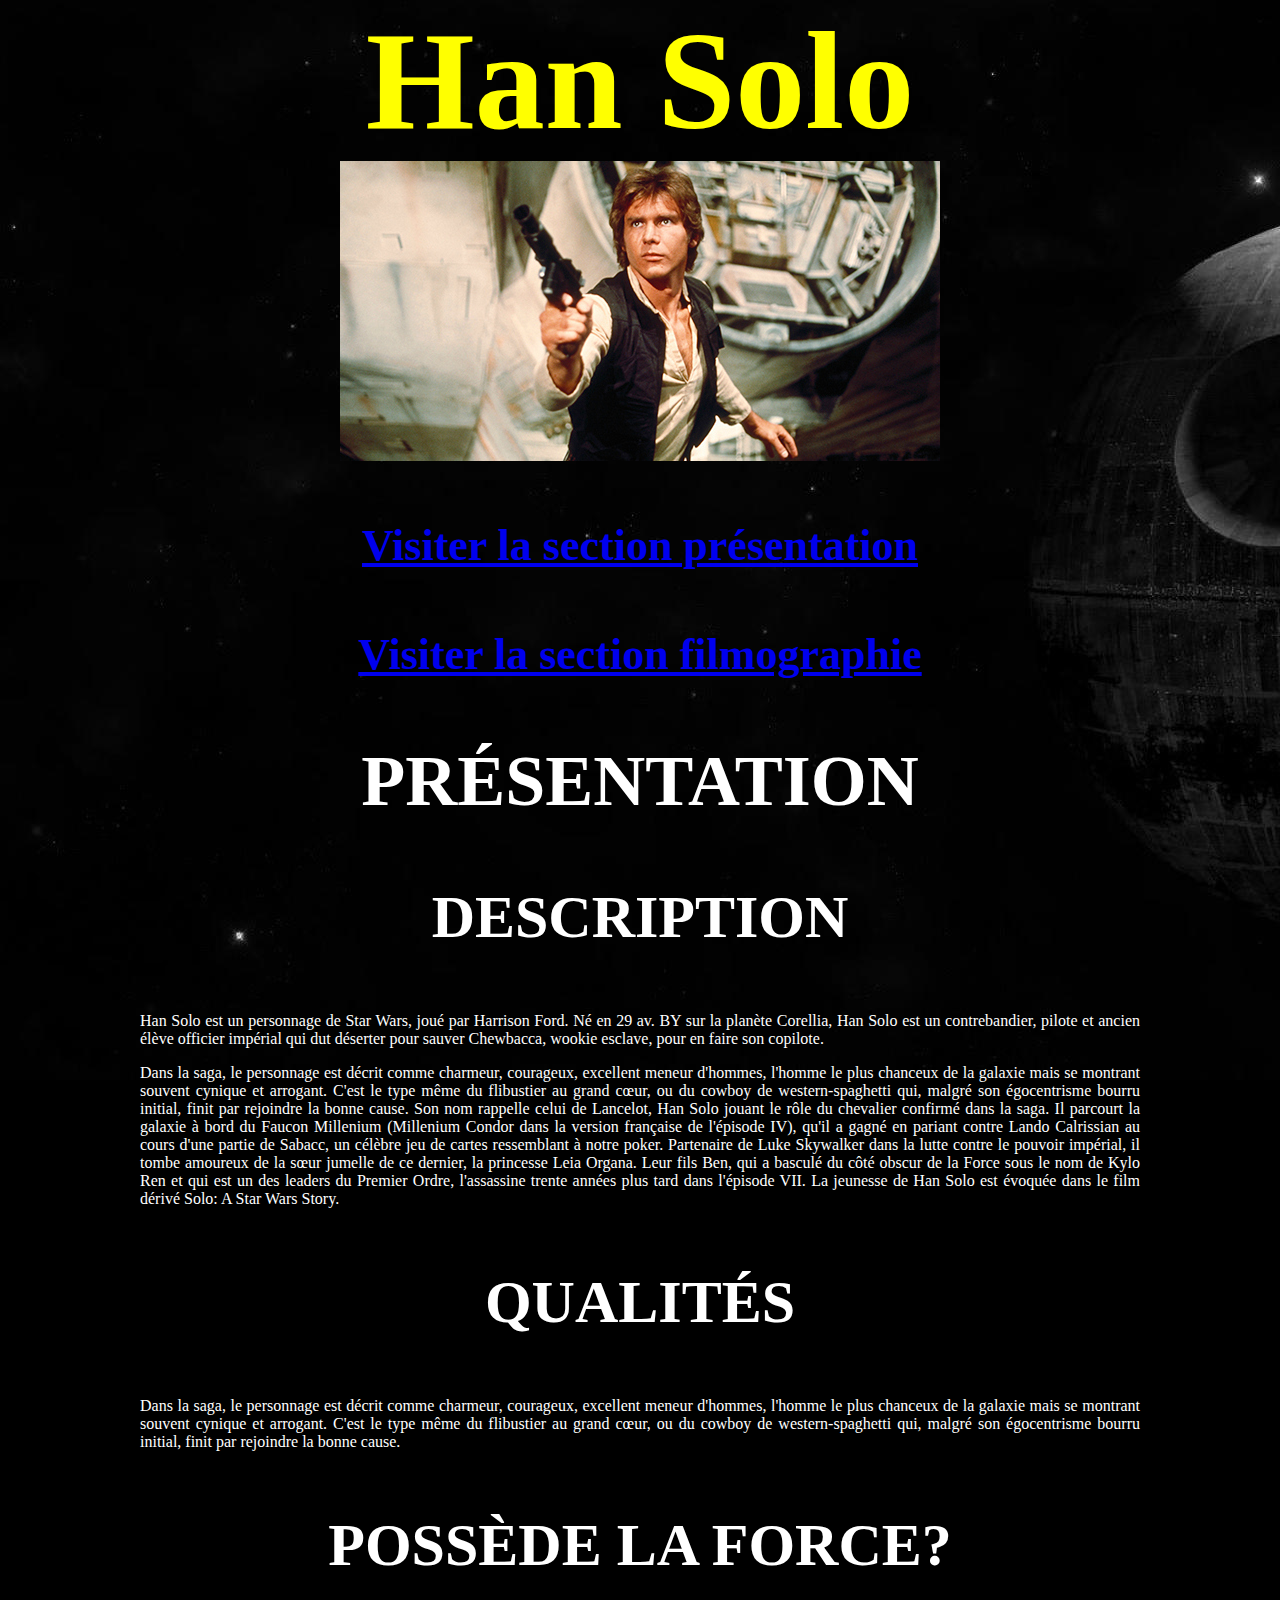
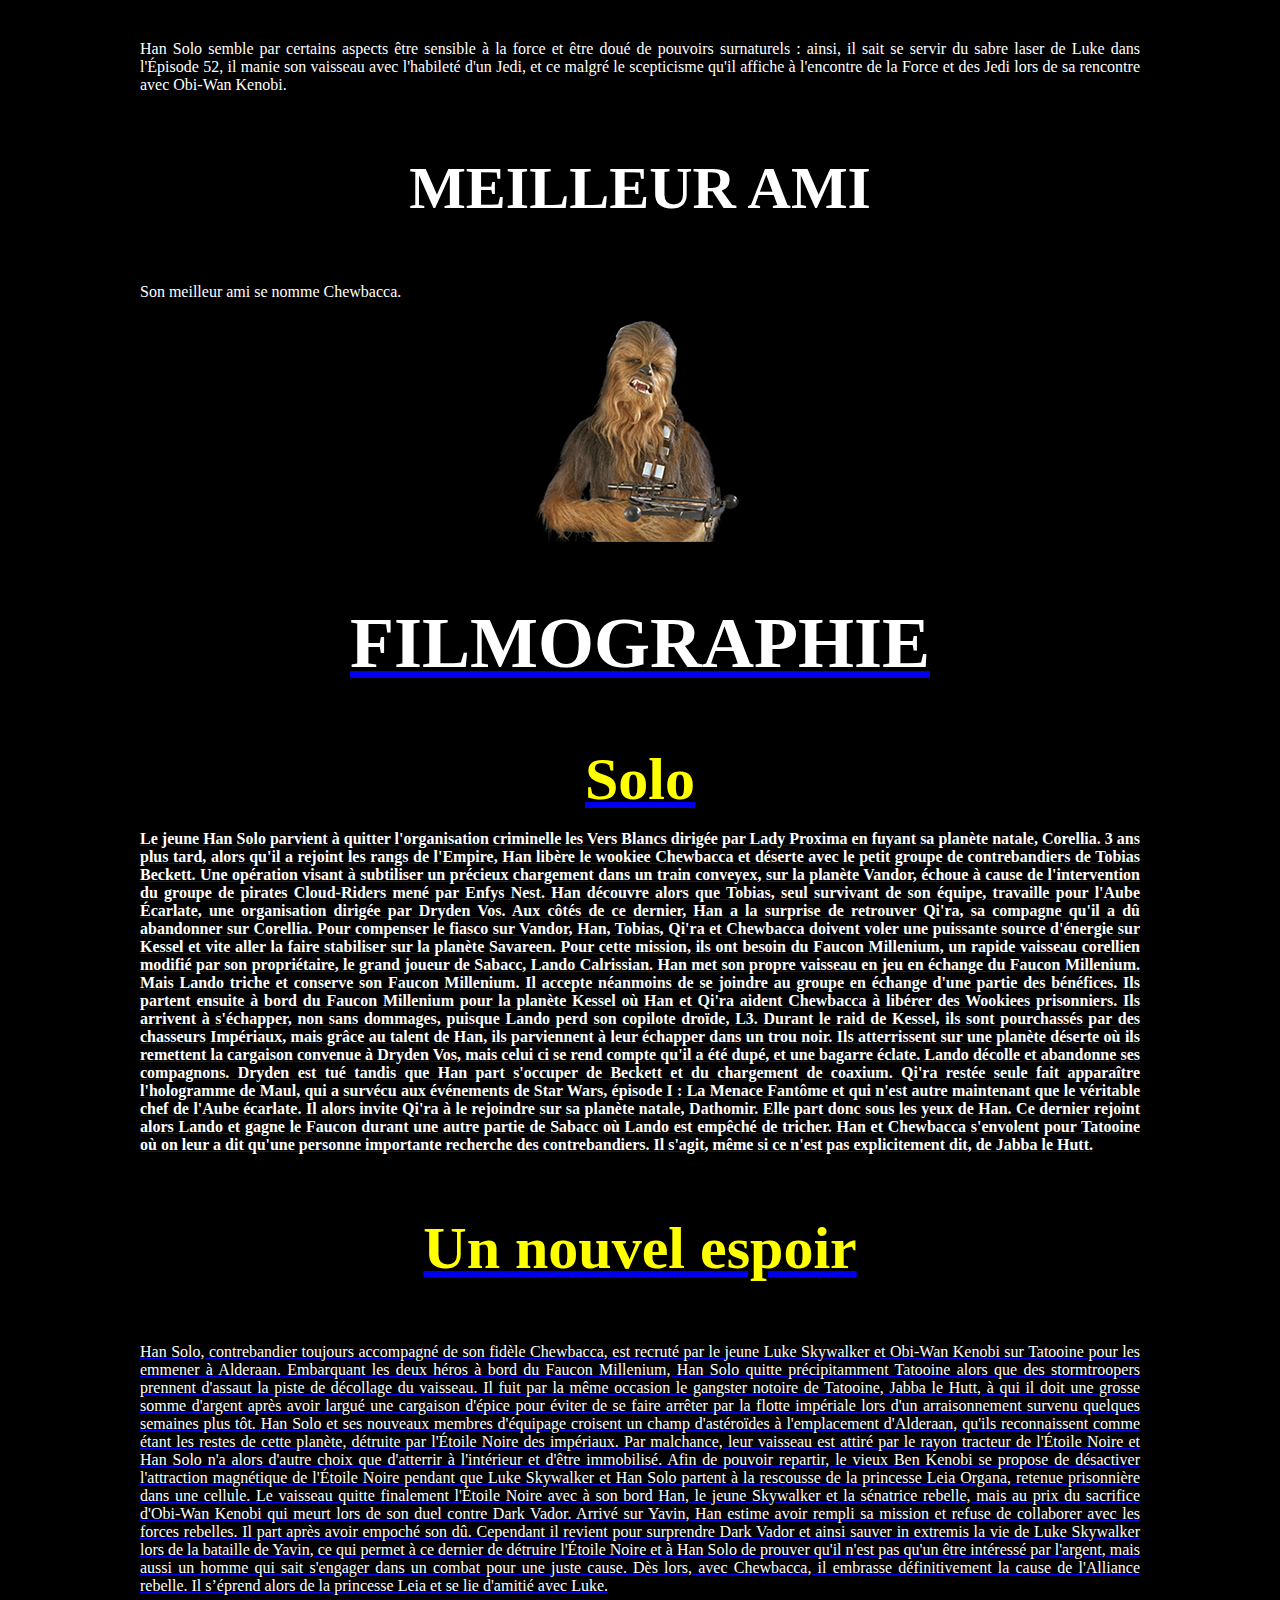
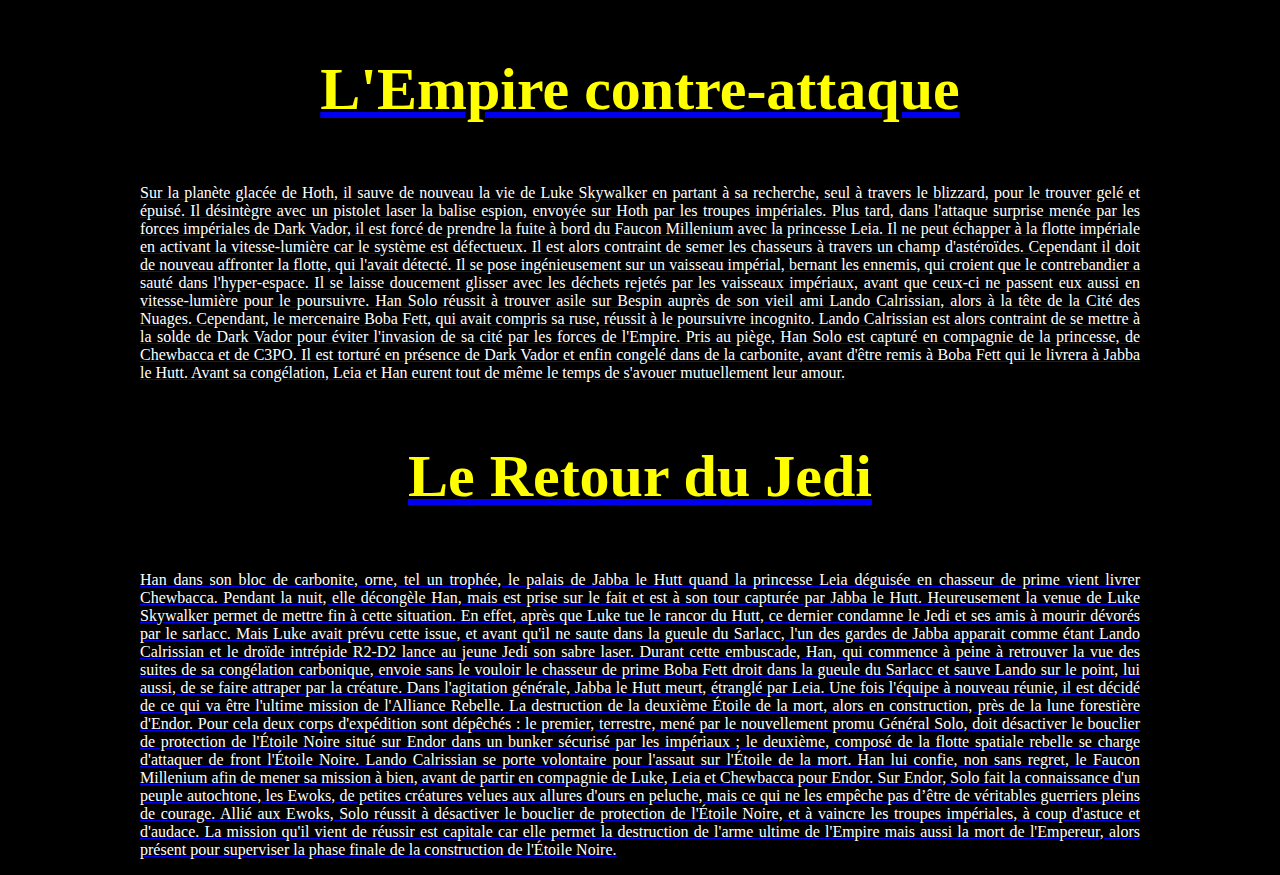
==== commit 0859115f: "mise à jour" ====
--- a/IntegrationWeb1/Han Solo/index.html
+++ b/IntegrationWeb1/Han Solo/index.html
@@ -16,16 +16,16 @@
 
 <header id="presentation">
     <h1>Han Solo</h1>
-    <a href="https://fr.wikipedia.org/wiki/Han_Solo">Visiter le lien sur Wikipedia</a> !<br/>
+    <a href="https://fr.wikipedia.org/wiki/Han_Solo">
     <img src="img/HanSolo.jpg" height="300" width="600" alt="Image de Solo"/>
-    <h4><a href="Presentation.html">Visiter la section présentation</a></h4>
-    <h4><a href="Filmographie.html">Visiter la section filmographie</a></h4>
+    <h4 class="titre"><a href="Presentation.html">Visiter la section présentation</a></h4>
+    <h4 class="titre"><a href="Filmographie.html">Visiter la section filmographie</a></h4>
 
 
 </header>
 
-<h2>PRÉSENTATION</h2>
-<h3>DESCRIPTION</h3>
+<h2 class="titre">PRÉSENTATION</h2>
+<h3 class="titre">DESCRIPTION</h3>
 <p>Han Solo est un personnage de Star Wars, joué par Harrison Ford. Né en 29 av. BY sur la planète Corellia, Han Solo est un contrebandier, pilote et ancien élève officier impérial qui dut déserter pour sauver Chewbacca, wookie esclave, pour en faire son copilote.</p>
 <p>Dans la saga, le personnage est décrit comme charmeur, courageux, excellent meneur d'hommes, l'homme le plus chanceux de la galaxie mais se montrant souvent cynique et arrogant. C'est le type même du flibustier au grand cœur, ou du cowboy de western-spaghetti qui, malgré son égocentrisme bourru initial, finit par rejoindre la bonne cause. Son nom rappelle celui de Lancelot, Han Solo jouant le rôle du chevalier confirmé dans la saga. Il parcourt la galaxie à bord du Faucon Millenium (Millenium Condor dans la version française de l'épisode IV), qu'il a gagné en pariant contre Lando Calrissian au cours d'une partie de Sabacc, un célèbre jeu de cartes ressemblant à notre poker. Partenaire de Luke Skywalker dans la lutte contre le pouvoir impérial, il tombe amoureux de la sœur jumelle de ce dernier, la princesse Leia Organa. Leur fils Ben, qui a basculé du côté obscur de la Force sous le nom de Kylo Ren et qui est un des leaders du Premier Ordre, l'assassine trente années plus tard dans l'épisode VII. La jeunesse de Han Solo est évoquée dans le film dérivé Solo: A Star Wars Story.</p>
 
@@ -37,7 +37,7 @@
 
 <h3>MEILLEUR AMI</h3>
 <p>Son meilleur ami se nomme Chewbacca.</p>
-<a href="https://fr.wikipedia.org/wiki/Chewbacca">Visiter le lien sur Wikipedia</a> !<br/>
+<a href="https://fr.wikipedia.org/wiki/Chewbacca">
 <img src="img/chewbacca.png" height="225" width="211" alt="Image de Chewie"/>
 
 <h2>FILMOGRAPHIE</h2>
--- a/IntegrationWeb1/Han Solo/css/Style.css
+++ b/IntegrationWeb1/Han Solo/css/Style.css
@@ -2,7 +2,7 @@
 style.css
 
 @font-face {
-    font-family: MaPolice;
+    font-family: StarWarsPolice;
     src: url("Starjedi.ttf");
 }
 
@@ -17,7 +17,7 @@
 h1
 {
     color: yellow;
-    font-family: MaPolice;
+    font-family: StarWarsPolice;
     font-size: 140px;
     text-align: center;
     margin: 0;
@@ -48,7 +48,6 @@
     font-size: 16px;
     color: white;
     text-align: justify;
-    background-color: black;
 }
 
 img
@@ -62,3 +61,9 @@
     color: yellow;
 }
 
+.titre
+{
+    color: white;
+    text-align: center;
+
+}
